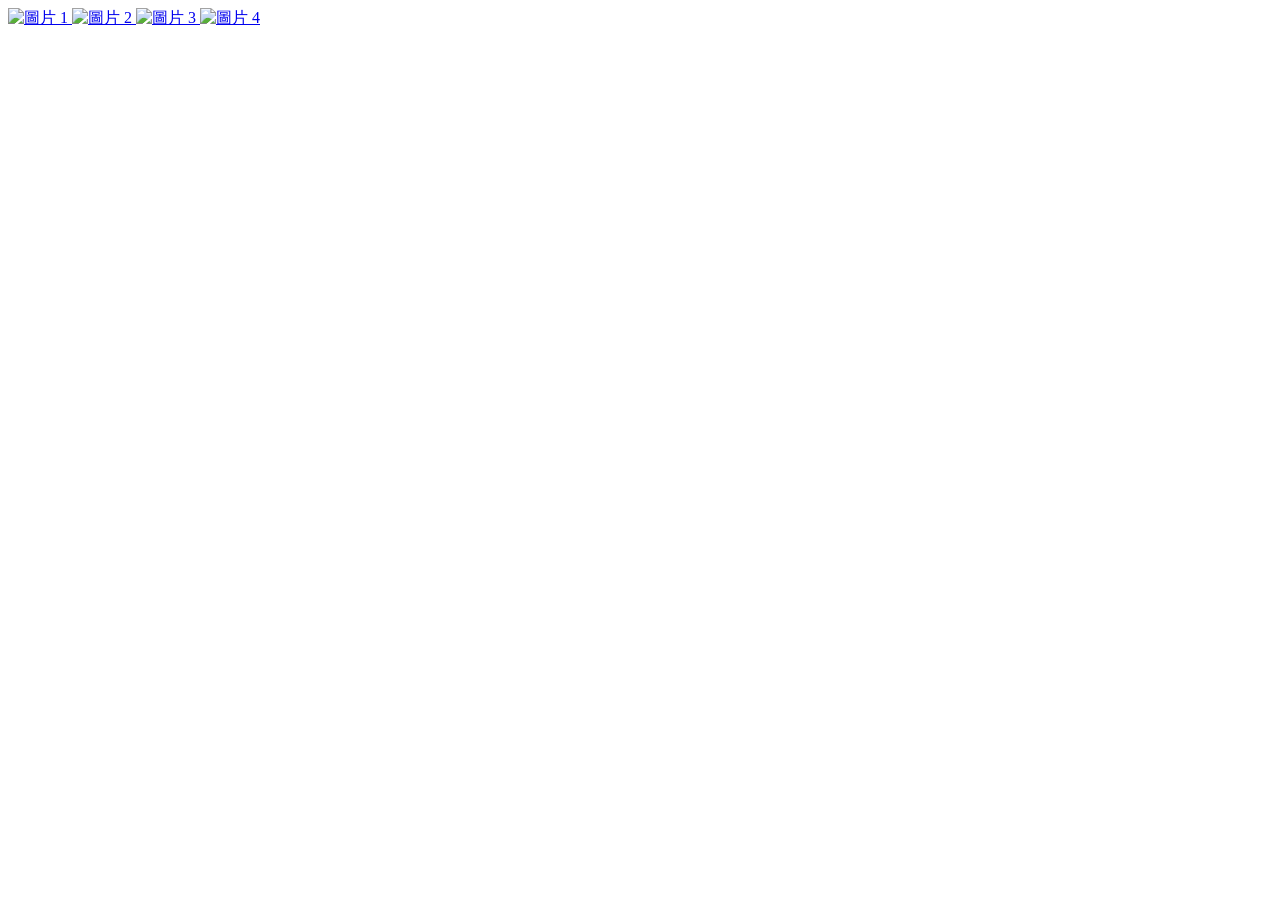
==== U1458050.html @ 4693af3f "Add files via upload" ====
<!DOCTYPE html>
<html lang="zh-Hant">
<head>
  <meta charset="UTF-8">
  <meta name="viewport" content="width=device-width, initial-scale=1.0">
  <meta name="referrer" content="no-referrer">
  <title>學號</title>
  <link rel="stylesheet" href="學號.css">
</head>
<body>

  <div class="gallery">
    <a href="https://www.netflix.com" target="_blank" rel="noopener noreferrer">
      <img src="https://hips.hearstapps.com/hmg-prod/images/1c405c16-b37b-49f0-be69-5e259df25150.jpg?crop=0.459xw:0.382xh;0.155xw,0.363xh" alt="圖片 1">
    </a>

    <a href="https://www.netflix.com" target="_blank" rel="noopener noreferrer">
      <img src="https://img.ltn.com.tw/Upload/ent/page/800/2026/09/20/phpa5rhmO.jpg" alt="圖片 2">
    </a>

    <a href="https://www.netflix.com" target="_blank" rel="noopener noreferrer">
      <img src="https://img.voguehk.com/media/2026/04/14182922/imgi_38_1040g2sg31h510nm83oeg5o0e5p1gbhje8lvh3aond_dft_wlteh_webp_3-997x1280.jpg" alt="圖片 3">
    </a>

    <a href="https://www.netflix.com" target="_blank" rel="noopener noreferrer">
      <img src="https://attach.setn.com/newsimages/2026/03/24/5494782-PH.jpg" alt="圖片 4">
    </a>

    <a href="https://carpe-diemcom.s3.ap-northeast-1.amazonaws.com/wp-content/uploads/2026/01/15230747/%E6%96%B0%E4%BB%BB%E5%AF%B6%E6%A0%BC%E9%BA%97%E5%93%81%E7%89%8C%E5%A4%A7%E4%BD%BF%E5%BC%B5%E5%87%8C%E8%B5%AB-960x1200.jpg" alt="圖片 5">
    </a>
  </div>

</body>
</html>
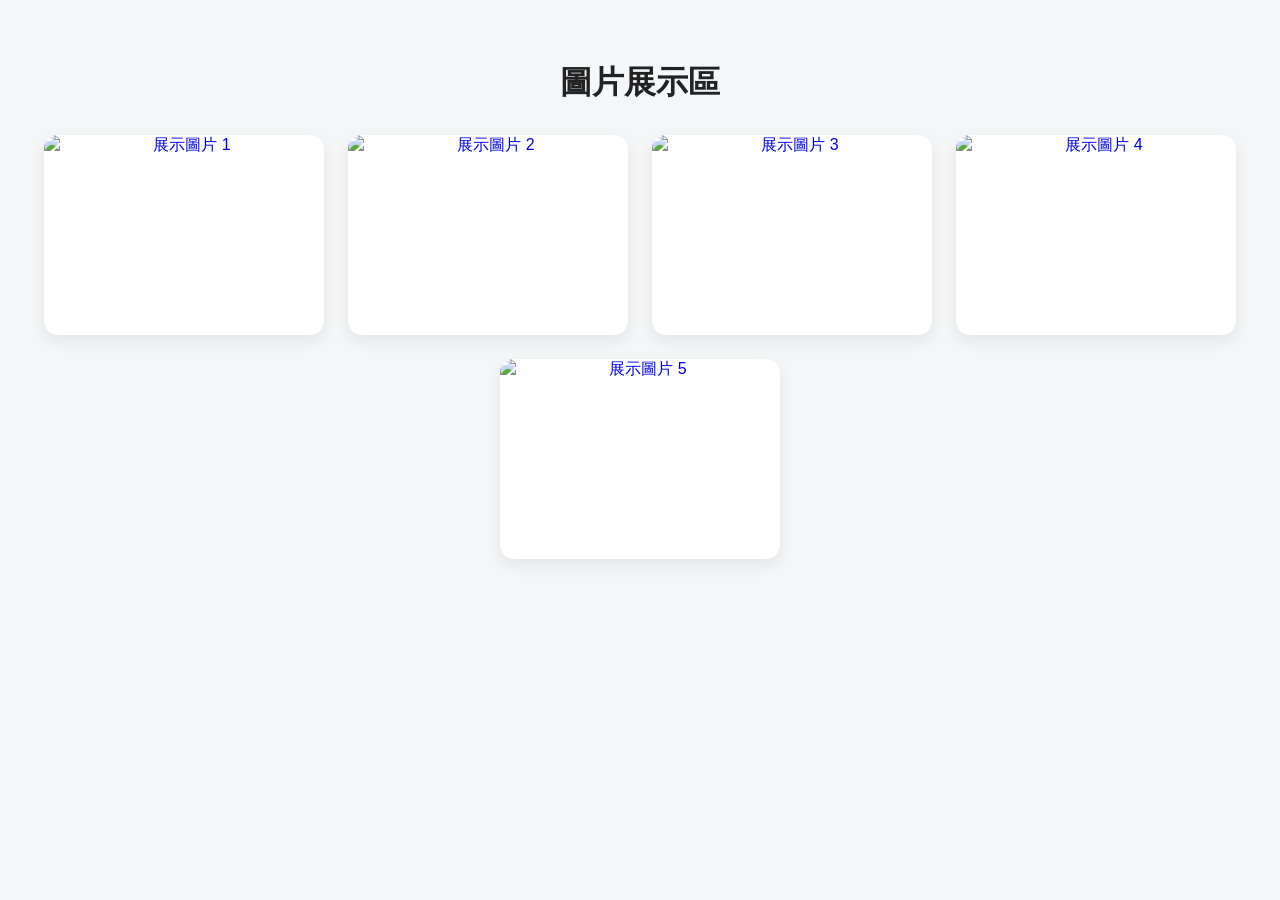
==== commit a4f3ec94: "Add files via upload" ====
--- a/U1458050.html
+++ b/U1458050.html
@@ -1,34 +1,42 @@
-<!DOCTYPE html>
-<html lang="zh-Hant">
-<head>
-  <meta charset="UTF-8">
-  <meta name="viewport" content="width=device-width, initial-scale=1.0">
-  <meta name="referrer" content="no-referrer">
-  <title>學號</title>
-  <link rel="stylesheet" href="學號.css">
-</head>
-<body>
-
-  <div class="gallery">
-    <a href="https://www.netflix.com" target="_blank" rel="noopener noreferrer">
-      <img src="https://hips.hearstapps.com/hmg-prod/images/1c405c16-b37b-49f0-be69-5e259df25150.jpg?crop=0.459xw:0.382xh;0.155xw,0.363xh" alt="圖片 1">
-    </a>
-
-    <a href="https://www.netflix.com" target="_blank" rel="noopener noreferrer">
-      <img src="https://img.ltn.com.tw/Upload/ent/page/800/2026/09/20/phpa5rhmO.jpg" alt="圖片 2">
-    </a>
-
-    <a href="https://www.netflix.com" target="_blank" rel="noopener noreferrer">
-      <img src="https://img.voguehk.com/media/2026/04/14182922/imgi_38_1040g2sg31h510nm83oeg5o0e5p1gbhje8lvh3aond_dft_wlteh_webp_3-997x1280.jpg" alt="圖片 3">
-    </a>
-
-    <a href="https://www.netflix.com" target="_blank" rel="noopener noreferrer">
-      <img src="https://attach.setn.com/newsimages/2026/03/24/5494782-PH.jpg" alt="圖片 4">
-    </a>
-
-    <a href="https://carpe-diemcom.s3.ap-northeast-1.amazonaws.com/wp-content/uploads/2026/01/15230747/%E6%96%B0%E4%BB%BB%E5%AF%B6%E6%A0%BC%E9%BA%97%E5%93%81%E7%89%8C%E5%A4%A7%E4%BD%BF%E5%BC%B5%E5%87%8C%E8%B5%AB-960x1200.jpg" alt="圖片 5">
-    </a>
-  </div>
-
-</body>
+<!DOCTYPE html>
+<html lang="zh-Hant">
+<head>
+  <meta charset="UTF-8">
+  <meta name="viewport" content="width=device-width, initial-scale=1.0">
+  <title>U1458050 作業展示</title>
+  <!-- 引入外部 CSS -->
+  <link rel="stylesheet" href="U1458050.css">
+</head>
+<body>
+
+  <h1>圖片展示區</h1>
+
+  <div class="gallery">
+    <!-- 圖片 1 -->
+    <a href="https://www.netflix.com" target="_blank" class="card">
+      <img src="https://hips.hearstapps.com/hmg-prod/images/1c405c16-b37b-49f0-be69-5e259df25150.jpg?crop=0.459xw:0.382xh;0.155xw,0.363xh" alt="展示圖片 1">
+    </a>
+
+    <!-- 圖片 2 -->
+    <a href="https://www.netflix.com" target="_blank" class="card">
+      <img src="https://img.ltn.com.tw/Upload/ent/page/800/2026/09/20/phpa5rhmO.jpg" alt="展示圖片 2">
+    </a>
+
+    <!-- 圖片 3 -->
+    <a href="https://www.netflix.com" target="_blank" class="card">
+      <img src="https://img.voguehk.com/media/2026/04/14182922/imgi_38_1040g2sg31h510nm83oeg5o0e5p1gbhje8lvh3aond_dft_wlteh_webp_3-997x1280.jpg" alt="展示圖片 3">
+    </a>
+
+    <!-- 圖片 4 -->
+    <a href="https://www.netflix.com" target="_blank" class="card">
+      <img src="https://attach.setn.com/newsimages/2026/03/24/5494782-PH.jpg" alt="展示圖片 4">
+    </a>
+
+    <!-- 圖片 5 -->
+    <a href="https://www.netflix.com" target="_blank" class="card">
+      <img src="https://carpe-diemcom.s3.ap-northeast-1.amazonaws.com/wp-content/uploads/2026/01/15230747/%E6%96%B0%E4%BB%BB%E5%AF%B6%E6%A0%BC%E9%BA%97%E5%93%81%E7%89%8C%E5%A4%A7%E4%BD%BF%E5%BC%B5%E5%87%8C%E8%B5%AB-960x1200.jpg" alt="展示圖片 5">
+    </a>
+  </div>
+
+</body>
 </html>
--- a/U1458050.css
+++ b/U1458050.css
@@ -0,0 +1,55 @@
+/* 全域基本排版 */
+body {
+  font-family: Arial, "Microsoft JhengHei", sans-serif;
+  margin: 0;
+  padding: 40px 20px;
+  background-color: #f5f6f8;
+  text-align: center;
+}
+
+h1 {
+  color: #222;
+  margin-bottom: 30px;
+  font-weight: 600;
+}
+
+/* 5 張圖片展示區容器 */
+.gallery {
+  display: flex;
+  flex-wrap: wrap;
+  justify-content: center;
+  align-items: center;
+  gap: 24px;
+  max-width: 1200px;
+  margin: 0 auto;
+}
+
+/* 點擊卡片外框設定 */
+.card {
+  display: inline-block;
+  overflow: hidden;
+  border-radius: 14px;
+  box-shadow: 0 6px 16px rgba(0, 0, 0, 0.08);
+  background-color: #fff;
+  text-decoration: none;
+  transition: box-shadow 0.3s ease;
+}
+
+/* 圖片固定比例與基礎設定 */
+.card img {
+  display: block;
+  width: 280px;
+  height: 200px;
+  object-fit: cover;
+  transition: transform 0.35s ease, filter 0.35s ease;
+}
+
+/* 滑鼠移過（Hover）動態效果：微放大並微浮起 */
+.card:hover {
+  box-shadow: 0 12px 24px rgba(0, 0, 0, 0.18);
+}
+
+.card:hover img {
+  transform: scale(1.08) translateY(-4px);
+  filter: brightness(1.05);
+}
